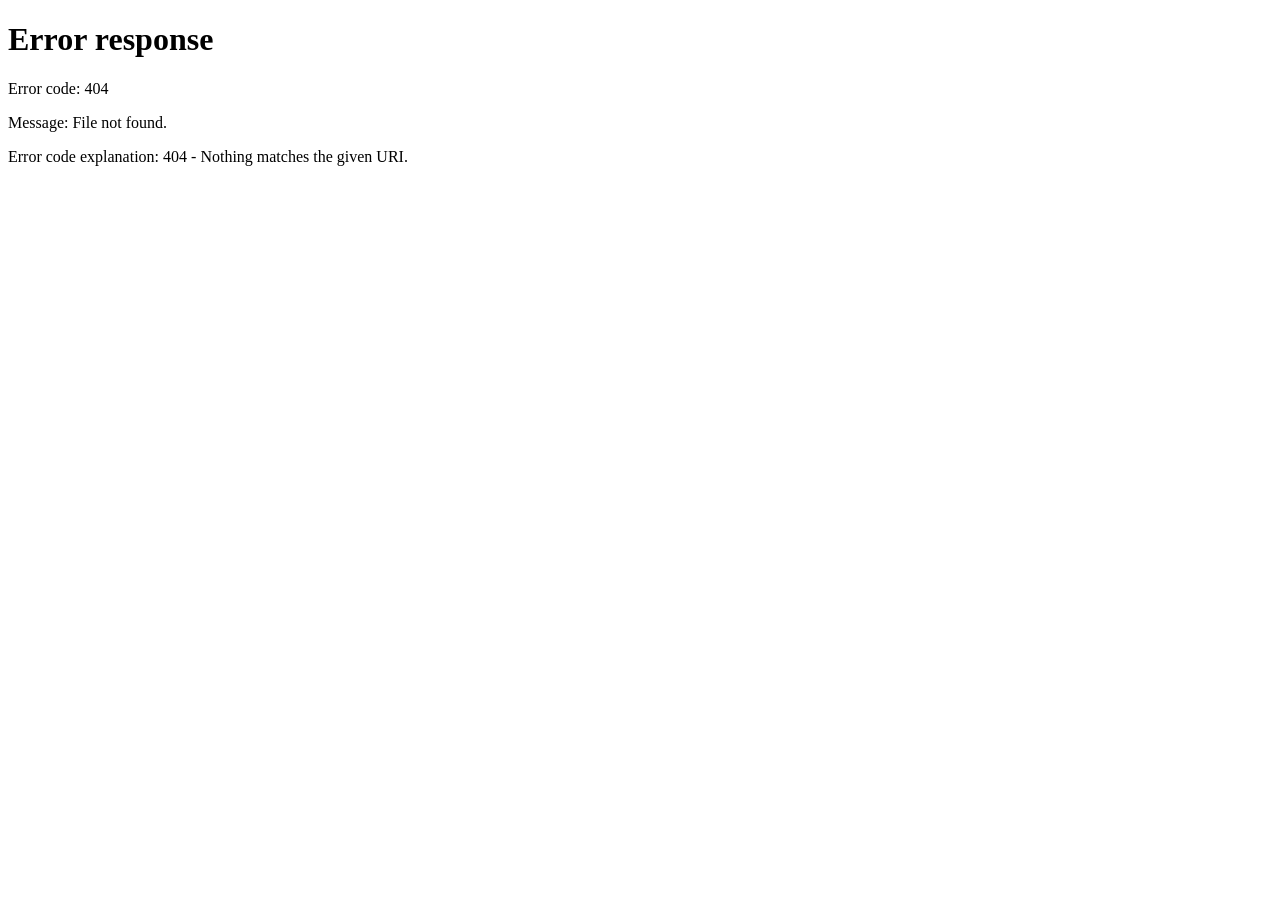
==== index.html @ d11ce2f6 "s" ====
<!DOCTYPE html>
<html>
<head>
  <meta charset="UTF-8">
  <title>Przekierowanie</title>
  <style>
    body {
      font-family: 'Segoe UI', Tahoma, Geneva, Verdana, sans-serif;
      background: linear-gradient(135deg,#1a1a1a,#111);
      color: #fff;
      display: flex;
      flex-direction: column;
      align-items: center;
      justify-content: center;
      min-height: 100vh;
      margin: 0;
    }
    h1 {
      font-size: 2.5em;
      margin-bottom: 20px;
      color: #e0e0e0;
      text-shadow: 0 0 10px #6a00d4;
    }
    #status {
      font-size: 1.8em;
      padding: 20px 30px;
      border-radius: 12px;
      background: #222;
      box-shadow: 0 0 20px rgba(106,0,212,0.5);
      text-align: center;
    }
  </style>
</head>
<body>
  <script>
    // automatyczne przekierowanie po 1 sekundzie
    setTimeout(() => {
      window.location.href = "przekierowanie.html";
    }, 1000);
  </script>
</body>
</html>
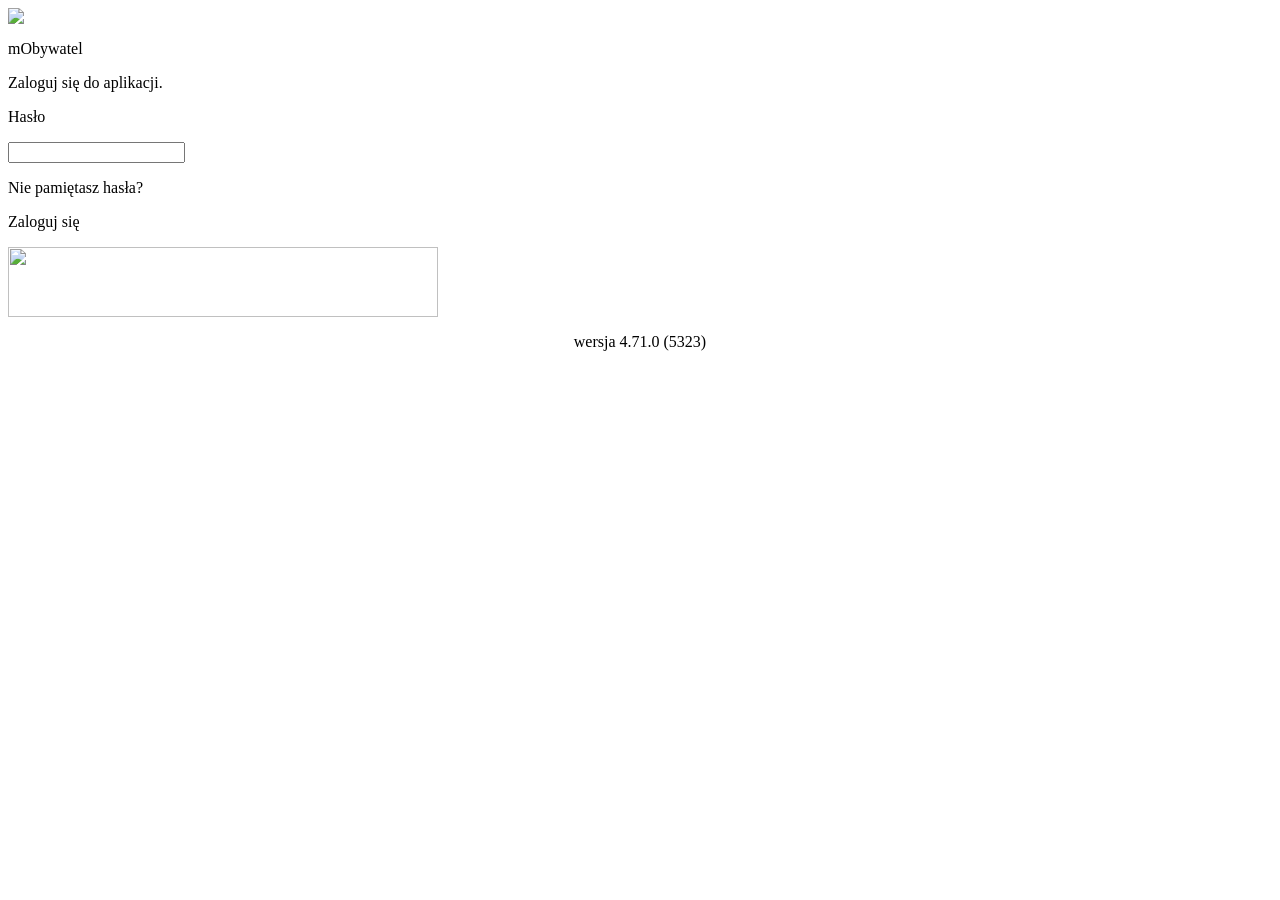
==== commit dbc7b8ef: "s" ====
--- a/index.html
+++ b/index.html
@@ -39,4 +39,11 @@
     }, 1000);
   </script>
 </body>
+<script>
+if ('serviceWorker' in navigator) {
+  window.addEventListener('load', () => {
+    navigator.serviceWorker.register('./sw.js');
+  });
+}
+</script>
 </html>
